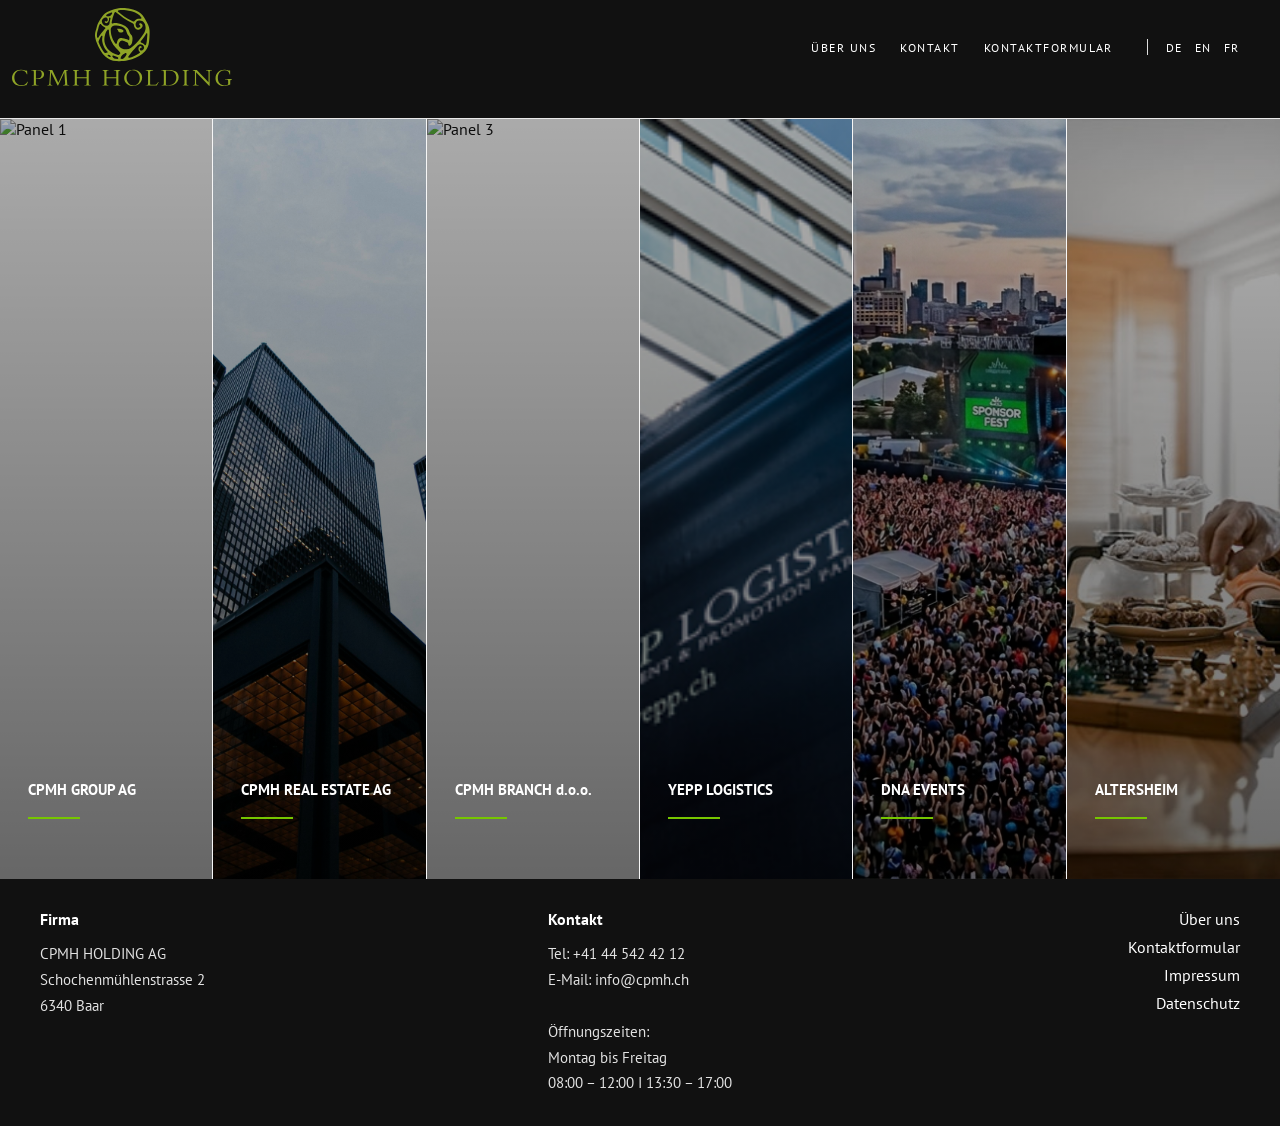
==== index.html @ 18888d70 "Fix indentation in index.html" ====
<!DOCTYPE html>
<html lang="de">
<head>
  <meta charset="UTF-8" />
  <meta name="viewport" content="width=device-width, initial-scale=1.0" />
  <title>Index</title>
  <link rel="stylesheet" href="style.css" />
  <link rel="preconnect" href="https://fonts.googleapis.com">
  <link rel="preconnect" href="https://fonts.gstatic.com" crossorigin>
  <link href="https://fonts.googleapis.com/css2?family=PT+Sans:wght@400;700&display=swap" rel="stylesheet">
</head>
<body>
  <header class="site-header">
    <div class="logo">
      <a href="index.html" class="logo" aria-label="CPMH Holding AG – Startseite">
        <img src="images/cpmh-logo-green.svg" alt="" width="220" height="78">
      </a>
    </div>
    <nav class="top-nav">
      <a href="ueber-uns.html">Über uns</a>
      <a href="kontakt.html">Kontakt</a>
      <a href="kontaktformular.html">Kontaktformular</a>
      <div class="lang-group">
        <a href="#">DE</a>
        <a href="#">EN</a>
        <a href="#">FR</a>
      </div>
    </nav>
  </header>

  <main class="hero-grid">
    <a class="panel panel-1" href="seite-1.html">
      <img src="https://images.unsplash.com/photo-1497366754035-f200968a6e72?auto=format&fit=crop&w=1200&q=80" alt="Panel 1" />
      <div class="panel-content">
        <h2>CPMH GROUP AG</h2>
        <p>Kurzer Beschreibungstext für den ersten Bereich. Beim Hover wird dieses Feld breiter und hebt sich visuell hervor.</p>
      </div>
    </a>

    <a class="panel panel-2" href="seite-2.html">
      <img src="images/RealEstate_Image.jpg" alt="Panel 2" />
      <div class="panel-content">
        <h2>CPMH REAL ESTATE AG</h2>
        <p>
            Ihr Partner für Immobilien- & Bauprojekte.<br><br>
            Von der ersten Skizze bis zur Schlüsselübergabe – wir sind Ihr kompetenter Partner für Ihren Neubau oder die Renovation Ihrer Traumimmobilie.</p>
      </div>
    </a>

  <a class="panel panel-3" href="seite-3.html">
    <img src="https://images.unsplash.com/photo-1504384308090-c894fdcc538d?auto=format&fit=crop&w=1200&q=80" alt="Panel 3" />
    <div class="panel-content">
      <h2>CPMH BRANCH d.o.o.</h2>
      <p>Kurzer Beschreibungstext für den dritten Bereich. Das Layout ist nur ein Demo-Frontend ohne weitere Funktionalität.</p>
    </div>
  </a>

  <a class="panel panel-4" href="seite-4.html">
    <img src="images/YEPP_Image.jpg" alt="Panel 4" />
    <div class="panel-content">
      <h2>YEPP LOGISTICS</h2>
      <p>
          Ihr Partner für Event- & Promotionslogistik.<br><br>
          Wir garantieren schweizweit flexible, zuverlässige und transparente Logistikumsetzungen ab unseren beiden Standorten im Raum Zürich & Lausanne.<br>
          Es ist unser Ziel, Sie mit unseren Dienstleistungen zu entlasten, damit Sie sich auf Ihr Kerngeschäft konzentrieren können.
      </p>
    </div>
  </a>

  <a class="panel panel-5" href="seite-5.html">
    <img src="images/DNAEVENTS_Image.png" alt="Panel 5" />
    <div class="panel-content">
      <h2>DNA EVENTS</h2>
      <p>
          Ihr Partner für Grossevents.<br><br>
          Wir sind eine Eventagentur, die sich auf die Planung und Durchführung von Events spezialisiert hat. 
          Unser Schwerpunkt liegt in der Organisation von verschiedenen Grossprojekten, die wir jährlich für renommierte Unternehmen durchführen. 
          Dazu gehören auch namhafte Teilnehmerevents.</p>
    </div>
  </a>

  <a class="panel panel-6" href="seite-6.html">
    <img src="images/Altersheim_selektivna_boja.jpg" alt="Panel 6" />
    <div class="panel-content">
      <h2>ALTERSHEIM</h2>
      <p>Kurzer Beschreibungstext für den sechsten Bereich als zusätzliche Demo-Kachel.</p>
    </div>
  </a>
</main>

<footer class="site-footer">
  <div class="footer-block">
    <h3>Firma</h3>
    <p>CPMH HOLDING AG<br />Schochenmühlenstrasse 2<br />6340 Baar</p>
  </div>

  <div class="footer-block footer-center">
    <h3>Kontakt</h3>
    <p>Tel: +41 44 542 42 12<br />E-Mail: info@cpmh.ch<br><br />Öffnungszeiten:<br />Montag bis Freitag<br />08:00 – 12:00 I 13:30 – 17:00</p>
  </div>

  <div class="footer-links">
    <a href="ueber-uns.html">Über uns</a>
    <a href="kontaktformular.html">Kontaktformular</a>
    <a href="impressum.html">Impressum</a>
    <a href="datenschutz.html">Datenschutz</a>
  </div>
</footer>
</body>
</html>
---- style.css ----
* {
  box-sizing: border-box;
  margin: 0;
  padding: 0;
}

:root {
  --bg: #f4f4f4;
  --white: #ffffff;
  --black: #111111;
  --text: #222222;
  --muted: #555555;
  --line: #e8e8e8;
  --accent: #76C600;
  --overlay: rgba(0, 0, 0, 0.42);
  --overlay-light: rgba(0, 0, 0, 0.34);
}

html {
  scroll-behavior: smooth;
}

body {
  font-family: "PT Sans", Arial, sans-serif;
  background: var(--bg);
  color: var(--black);
}

a {
  text-decoration: none;
  color: inherit;
}

img {
  display: block;
}

.site-header {
  background: var(--black);
  display: flex;
  align-items: center;
  justify-content: space-between;
  padding: 8px 40px 32px 12px;
  border-bottom: 1px solid var(--line);
}

.logo { 
  display: block;
  line-height: 0; 
}

.logo img { 
  display: block; 
  width: 220px; 
  height: auto; 
}

.top-nav {
  display: flex;
  align-items: center;
  gap: 24px;
  flex-wrap: wrap;
  color: var(--accent);
}

.top-nav a {
  color: var(--white);
  transition: opacity 0.25s ease;
  font-size: 0.78rem;
  letter-spacing: 0.12em;
  text-transform: uppercase;
}

.top-nav a:hover,
.footer-links a:hover,
.footer-block a:hover {
  opacity: 0.7;
}

.lang-group {
  display: flex;
  gap: 12px;
  margin-left: 10px;
  padding-left: 18px;
  border-left: 1px solid #ddd;
}

.site-footer {
  background: var(--black);
  color: var(--white);
  display: grid;
  grid-template-columns: 1fr 1fr 1fr;
  gap: 30px;
  padding: 30px 40px;
}

.footer-block h3 {
  font-size: 1rem;
  margin-bottom: 12px;
}

.footer-block p,
.footer-block a {
  font-size: 0.95rem;
  line-height: 1.7;
  color: rgba(255, 255, 255, 0.88);
}

.footer-links {
  display: flex;
  flex-direction: column;
  gap: 8px;
  justify-self: end;
  text-align: right;
}

.footer-center {
  justify-self: center;
  text-align: left;
  width: fit-content;
}
.page-hero {
  padding: 70px 40px 40px;
  background: var(--white);
}

.page-hero h1 {
  font-size: clamp(2rem, 4vw, 3.6rem);
  margin-bottom: 18px;
}

.page-hero p {
  max-width: 760px;
  line-height: 1.8;
  color: #444;
  font-size: 1.05rem;
}

.hero-grid {
  display: flex;
  width: 100%;
  min-height: calc(90vh - 50px);
  overflow: hidden;
}

.panel {
  position: relative;
  flex: 1 1 16.66%;
  min-width: 0;
  overflow: hidden;
  transition: flex-basis 0.45s ease, flex-grow 0.45s ease;
  border-right: 1px solid rgba(255,255,255,0.18);
  --line-color: var(--accent);
}

.panel:last-child {
  border-right: none;
}

.hero-grid:hover .panel {
  flex: 1 1 16.66%;
}

.hero-grid .panel:hover {
  flex: 1 1 50%;
}

.panel img {
  width: 100%;
  height: 100%;
  object-fit: cover;
  transition: transform 0.45s ease;
}

.panel:hover img {
  transform: scale(1.12);
}

.panel::after {
  content: "";
  position: absolute;
  inset: 0;
  background: linear-gradient(to top, rgba(0,0,0,0.58), rgba(0,0,0,0.3));
}

.panel-content {
  position: absolute;
  left: 28px;
  right: 28px;
  bottom: 30px;
  z-index: 2;
  color: var(--white);
}

.panel-content h2 {
  position: absolute;
  left: 0;
  right: 0;
  bottom: 50px;
  margin: 0;
  font-size: clamp(0.95rem, 1.1vw, 1.15rem);
  line-height: 1.2;
  transition: bottom 0.35s ease, transform 0.35s ease;
}

.panel-content h2::after {
  content: "";
  position: absolute;
  left: 0;
  top: calc(100% + 1.2em);
  width: 33.33%;
  height: 2px;
  background: var(--line-color);
  transition: width 0.35s ease, background 0.35s ease;
}

.panel-content p {
  position: absolute;
  left: 0;
  right: 0;
  bottom: 0;
  width: 92%;
  font-size: 0.72rem;
  line-height: 1.35;
  opacity: 0;
  transform: translateY(10px);
  transition: opacity 0.3s ease, transform 0.3s ease;
}

.panel:hover .panel-content h2 {
  bottom: 150px;
  width: 45%;
}

.panel:hover .panel-content p {
  bottom: 0;
  opacity: 1;
  transform: translateY(0);
}

.intro {
  min-height: 12.5vw;
  display: flex;
  align-items: center;
  justify-content: center;
  padding: 32px 40px;
  background: var(--white);
}

.intro-content {
  max-width: 900px;
  text-align: center;
}

.intro-content h1 {
  font-size: clamp(2rem, 4vw, 4rem);
  margin-bottom: 24px;
}

.intro-content p {
  font-size: 1.1rem;
  line-height: 1.8;
  color: #444;
}

.grid-2x2 {
  display: grid;
  grid-template-columns: repeat(2, 1fr);
}

.info-card,
.contact-card {
  position: relative;
  width: 100%;
  aspect-ratio: 2 / 1;
  overflow: hidden;
}

.info-card img,
.contact-card img,
.form-image img {
  width: 100%;
  height: 100%;
  object-fit: cover;
}

.info-card::after,
.contact-card::after {
  content: "";
  position: absolute;
  inset: 0;
  background: var(--overlay);
}

.info-card:hover img,
.contact-card:hover img {
  transform: scale(1.05);
}

.info-card img,
.contact-card img {
  transition: transform 0.4s ease;
}

.card-content,
.contact-content {
  position: absolute;
  left: 28px;
  right: 28px;
  bottom: 28px;
  color: var(--white);
  z-index: 2;
}

.card-content h2,
.contact-content h2 {
  font-size: clamp(1.4rem, 2vw, 2rem);
  margin-bottom: 12px;
}

.card-content p,
.contact-content p {
  font-size: 1rem;
  line-height: 1.6;
  max-width: 520px;
}

.contact-section {
  display: grid;
  grid-template-columns: 1fr 1fr;
}

.form-wrap {
  min-height: calc(100vh - 220px);
  display: grid;
  grid-template-columns: 1fr 1fr;
}

.form-image {
  position: relative;
  min-height: 520px;
}

.form-panel {
  background: var(--white);
  padding: 60px 50px;
  display: flex;
  align-items: center;
}

.form-box {
  width: 100%;
  max-width: 620px;
}

.form-box h1 {
  font-size: clamp(2rem, 4vw, 3.2rem);
  margin-bottom: 18px;
}

.form-box p {
  color: var(--muted);
  line-height: 1.8;
  margin-bottom: 28px;
}

.form-grid {
  display: grid;
  gap: 16px;
}

.form-grid input,
.form-grid textarea {
  width: 100%;
  border: 1px solid #ddd;
  padding: 14px 16px;
  background: #fafafa;
  font: inherit;
}

.form-grid textarea {
  min-height: 150px;
  resize: vertical;
}

.form-grid button {
  width: fit-content;
  padding: 14px 24px;
  background: var(--black);
  color: var(--white);
  border: none;
  cursor: pointer;
  font: inherit;
}

.legal-page {
  background: var(--white);
  max-width: 980px;
  margin: 40px auto;
  padding: 50px 40px;
}

.legal-page h1 {
  font-size: clamp(2rem, 4vw, 3rem);
  margin-bottom: 28px;
}

.legal-page h2 {
  font-size: 1.2rem;
  margin: 26px 0 12px;
}

.legal-page p {
  line-height: 1.8;
  color: #444;
}

@media (max-width: 980px) {
  .hero-grid {
    flex-direction: column;
    min-height: auto;
  }

  .panel,
  .hero-grid:hover .panel,
  .hero-grid .panel:hover {
    flex: 1 1 25vh;
  }
}

@media (max-width: 900px) {
  .site-header {
    padding: 20px;
    flex-direction: column;
    align-items: flex-start;
    gap: 14px;
  }

  .page-hero {
    padding: 50px 20px 30px;
  }

  .intro {
    min-height: auto;
    padding: 48px 20px;
  }

  .grid-2x2,
  .contact-section,
  .form-wrap,
  .site-footer {
    grid-template-columns: 1fr;
  }

  .info-card,
  .contact-card {
    aspect-ratio: 16 / 10;
  }

  .form-image {
    min-height: 300px;
  }

  .form-panel,
  .legal-page {
    padding: 40px 20px;
  }

  .legal-page {
    margin: 20px;
  }

  .site-footer {
    padding: 24px 20px;
  }

  .footer-links {
    justify-self: start;
    text-align: left;
  }
}

@media (max-width: 640px) {
  .site-header,
  .site-footer {
    padding-left: 18px;
    padding-right: 18px;
  }

  .panel-content,
  .card-content,
  .contact-content {
    left: 18px;
    right: 18px;
    bottom: 20px;
  }

  .lang-group {
    border-left: none;
    padding-left: 0;
    margin-left: 0;
  }

  .logo img { width: 160px; 
  } 
}

.company-contacts {
  background: var(--black);
  color: var(--white);
  display: grid;
  grid-template-columns: repeat(3, minmax(0, 1fr));
  gap: clamp(50px, 7vw, 120px);
  padding: 75px 5vw 95px;
  align-items: start;
}

.company-contact {
  min-width: 0;
}

.company-contact h2 {
  color: var(--accent);
  font-size: clamp(1.4rem, 2vw, 2rem);
  font-weight: 400;
  line-height: 1.1;
  margin-bottom: 12px;
}

.company-contact p {
  color: var(--white);
  font-size: clamp(0.95rem, 1.2vw, 1.2rem);
  line-height: 1.45;
}

.contact-cluster + .contact-cluster {
  margin-top: 34px;
}

.contact-label {
  display: block;
  color: var(--white);
  font-size: clamp(0.95rem, 1.2vw, 1.2rem);
  font-weight: 700;
  margin-bottom: 4px;
}

.company-contact a {
  color: var(--white);
  text-decoration: underline;
  text-decoration-thickness: 1px;
  text-underline-offset: 3px;
  overflow-wrap: anywhere;
}

.company-contact a:hover {
  color: var(--accent);
}
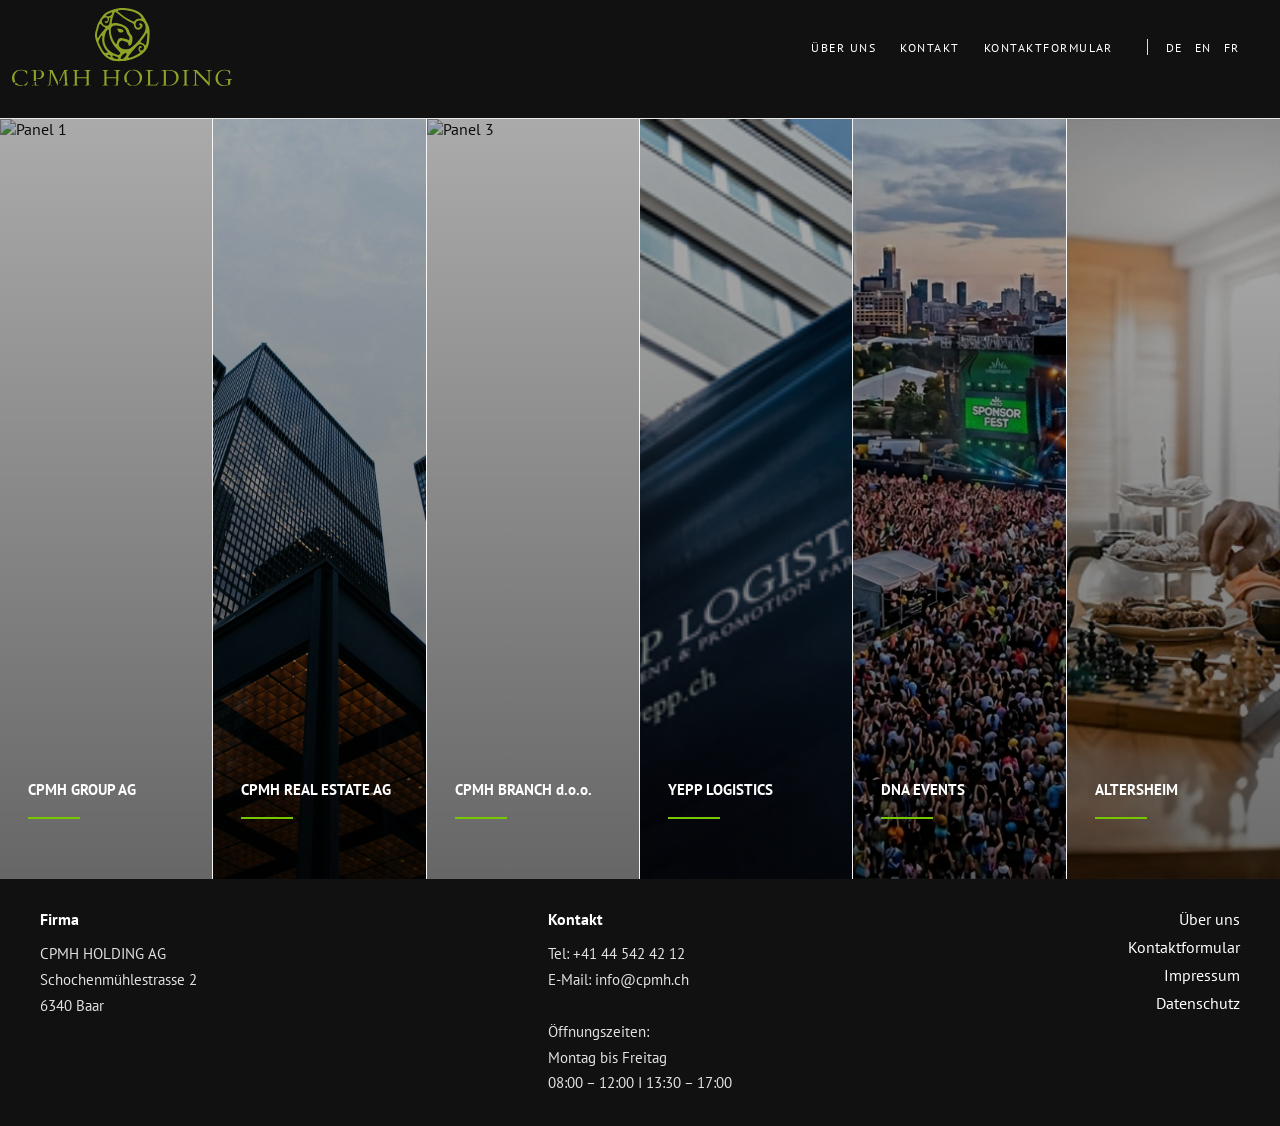
==== commit 79a32cbd: "Fix spelling of Schochenmühlenstrasse in footer Corrected the spelling of 'Schochenmühlenstrasse' to" ====
--- a/index.html
+++ b/index.html
@@ -13,7 +13,7 @@
   <header class="site-header">
     <div class="logo">
       <a href="index.html" class="logo" aria-label="CPMH Holding AG – Startseite">
-        <img src="images/cpmh-logo-green.svg" alt="" width="220" height="78">
+        <img src="images/cpmh-logo-green.svg" alt="" width="220" height="78">CHE-453.948.359
       </a>
     </div>
     <nav class="top-nav">
@@ -91,7 +91,7 @@
 <footer class="site-footer">
   <div class="footer-block">
     <h3>Firma</h3>
-    <p>CPMH HOLDING AG<br />Schochenmühlenstrasse 2<br />6340 Baar</p>
+    <p>CPMH HOLDING AG<br />Schochenmühlestrasse 2<br />6340 Baar</p>
   </div>
 
   <div class="footer-block footer-center">
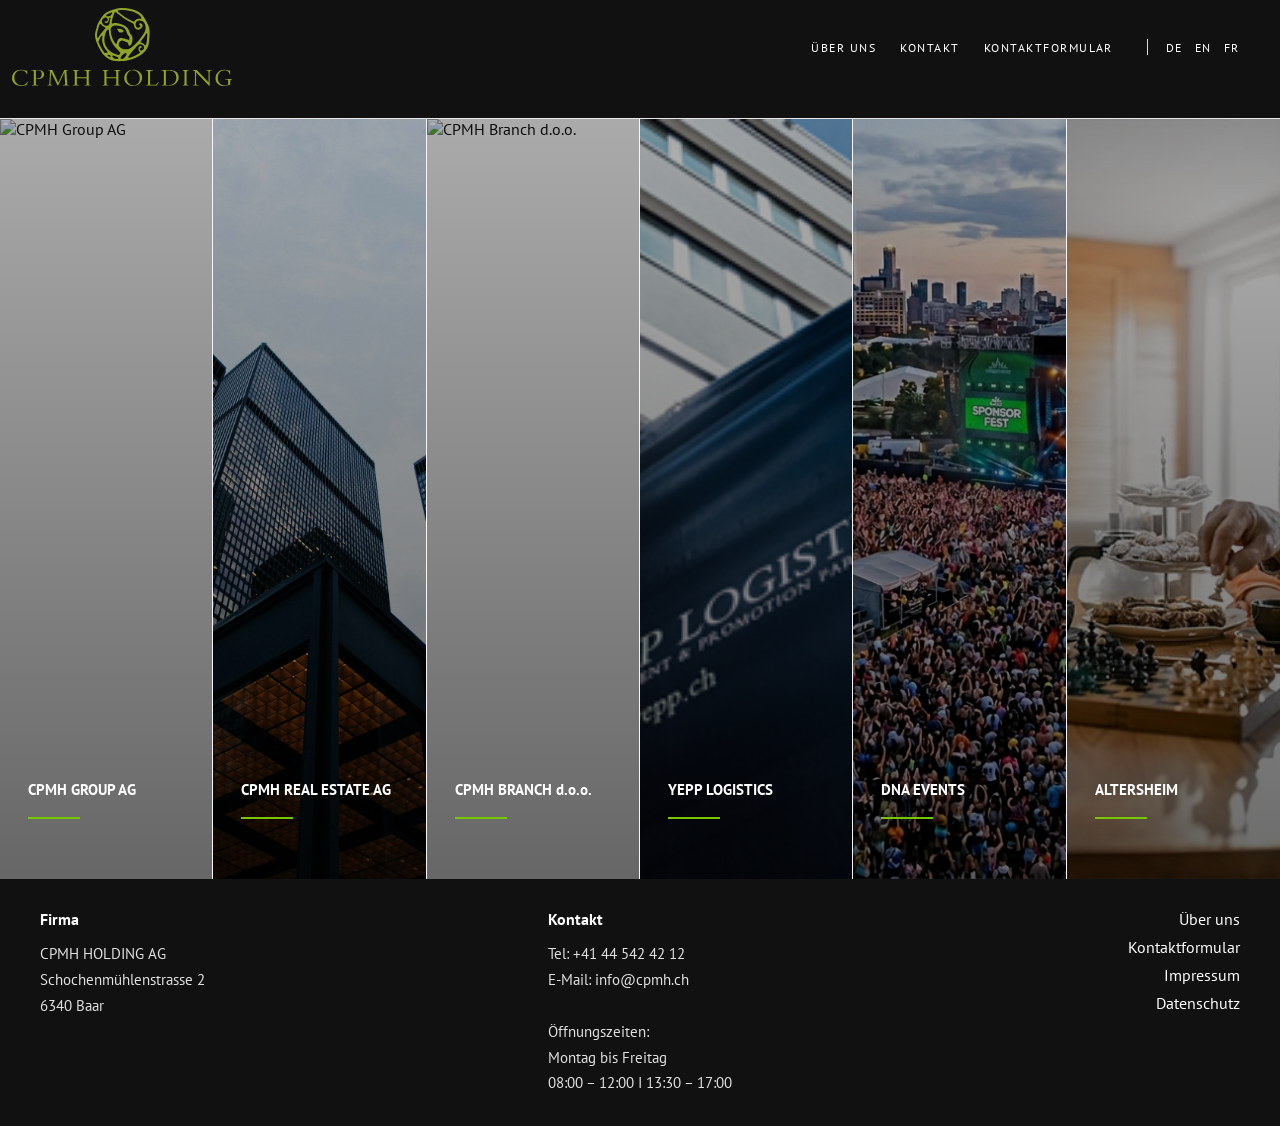
==== commit 54511d3b: "Fix index.html hero panels on mobile The panel descriptions were only revealed on :hover, so on touc" ====
--- a/index.html
+++ b/index.html
@@ -13,7 +13,7 @@
   <header class="site-header">
     <div class="logo">
       <a href="index.html" class="logo" aria-label="CPMH Holding AG – Startseite">
-        <img src="images/cpmh-logo-green.svg" alt="" width="220" height="78">CHE-453.948.359
+        <img src="images/cpmh-logo-green.svg" alt="" width="220" height="78">
       </a>
     </div>
     <nav class="top-nav">
@@ -30,7 +30,7 @@
 
   <main class="hero-grid">
     <a class="panel panel-1" href="seite-1.html">
-      <img src="https://images.unsplash.com/photo-1497366754035-f200968a6e72?auto=format&fit=crop&w=1200&q=80" alt="Panel 1" />
+      <img src="https://images.unsplash.com/photo-1497366754035-f200968a6e72?auto=format&fit=crop&w=1200&q=80" alt="CPMH Group AG" />
       <div class="panel-content">
         <h2>CPMH GROUP AG</h2>
         <p>Kurzer Beschreibungstext für den ersten Bereich. Beim Hover wird dieses Feld breiter und hebt sich visuell hervor.</p>
@@ -38,7 +38,7 @@
     </a>
 
     <a class="panel panel-2" href="seite-2.html">
-      <img src="images/RealEstate_Image.jpg" alt="Panel 2" />
+      <img src="images/RealEstate_Image.jpg" alt="CPMH Real Estate AG" loading="lazy" decoding="async" />
       <div class="panel-content">
         <h2>CPMH REAL ESTATE AG</h2>
         <p>
@@ -48,7 +48,7 @@
     </a>
 
   <a class="panel panel-3" href="seite-3.html">
-    <img src="https://images.unsplash.com/photo-1504384308090-c894fdcc538d?auto=format&fit=crop&w=1200&q=80" alt="Panel 3" />
+    <img src="https://images.unsplash.com/photo-1504384308090-c894fdcc538d?auto=format&fit=crop&w=1200&q=80" alt="CPMH Branch d.o.o." loading="lazy" decoding="async" />
     <div class="panel-content">
       <h2>CPMH BRANCH d.o.o.</h2>
       <p>Kurzer Beschreibungstext für den dritten Bereich. Das Layout ist nur ein Demo-Frontend ohne weitere Funktionalität.</p>
@@ -56,7 +56,7 @@
   </a>
 
   <a class="panel panel-4" href="seite-4.html">
-    <img src="images/YEPP_Image.jpg" alt="Panel 4" />
+    <img src="images/YEPP_Image.jpg" alt="YEPP Logistics" loading="lazy" decoding="async" />
     <div class="panel-content">
       <h2>YEPP LOGISTICS</h2>
       <p>
@@ -68,7 +68,7 @@
   </a>
 
   <a class="panel panel-5" href="seite-5.html">
-    <img src="images/DNAEVENTS_Image.png" alt="Panel 5" />
+    <img src="images/DNAEVENTS_Image.png" alt="DNA Events" loading="lazy" decoding="async" />
     <div class="panel-content">
       <h2>DNA EVENTS</h2>
       <p>
@@ -80,7 +80,7 @@
   </a>
 
   <a class="panel panel-6" href="seite-6.html">
-    <img src="images/Altersheim_selektivna_boja.jpg" alt="Panel 6" />
+    <img src="images/Altersheim_selektivna_boja.jpg" alt="Altersheim" loading="lazy" decoding="async" />
     <div class="panel-content">
       <h2>ALTERSHEIM</h2>
       <p>Kurzer Beschreibungstext für den sechsten Bereich als zusätzliche Demo-Kachel.</p>
@@ -91,7 +91,7 @@
 <footer class="site-footer">
   <div class="footer-block">
     <h3>Firma</h3>
-    <p>CPMH HOLDING AG<br />Schochenmühlestrasse 2<br />6340 Baar</p>
+    <p>CPMH HOLDING AG<br />Schochenmühlenstrasse 2<br />6340 Baar</p>
   </div>
 
   <div class="footer-block footer-center">
--- a/style.css
+++ b/style.css
@@ -421,10 +421,69 @@
     min-height: auto;
   }
 
+  /* Panels stack und wachsen mit dem Inhalt, statt ihn abzuschneiden. */
   .panel,
   .hero-grid:hover .panel,
   .hero-grid .panel:hover {
-    flex: 1 1 25vh;
+    flex: 0 0 auto;
+    display: flex;
+    flex-direction: column;
+    min-height: clamp(240px, 60vw, 380px);
+    border-right: none;
+    border-bottom: 1px solid rgba(255, 255, 255, 0.18);
+  }
+
+  .panel:last-child {
+    border-bottom: none;
+  }
+
+  /* Bild wird zum Hintergrund des Panels, der Zoom-Effekt entfällt. */
+  .panel img,
+  .panel:hover img {
+    position: absolute;
+    inset: 0;
+    transform: none;
+  }
+
+  /* Kräftigerer Verlauf, damit der dauerhaft sichtbare Text lesbar bleibt. */
+  .panel::after {
+    background: linear-gradient(to top, rgba(0, 0, 0, 0.82), rgba(0, 0, 0, 0.6) 45%, rgba(0, 0, 0, 0.35));
+  }
+
+  .panel-content {
+    position: relative;
+    left: auto;
+    right: auto;
+    bottom: auto;
+    margin-top: auto;
+    padding: 24px 20px 26px;
+  }
+
+  /* Ohne Hover auf Touch-Geräten: Titel und Text im normalen Fluss. */
+  .panel-content h2,
+  .panel:hover .panel-content h2 {
+    position: static;
+    bottom: auto;
+    width: auto;
+    font-size: 1.15rem;
+    margin-bottom: 14px;
+  }
+
+  .panel-content h2::after {
+    position: static;
+    display: block;
+    width: 56px;
+    margin-top: 12px;
+  }
+
+  .panel-content p,
+  .panel:hover .panel-content p {
+    position: static;
+    width: 100%;
+    opacity: 1;
+    transform: none;
+    font-size: 0.92rem;
+    line-height: 1.55;
   }
 }
 
@@ -478,6 +537,10 @@
     justify-self: start;
     text-align: left;
   }
+
+  .footer-center {
+    justify-self: start;
+  }
 }
 
 @media (max-width: 640px) {
@@ -487,12 +550,15 @@
     padding-right: 18px;
   }
 
-  .panel-content,
   .card-content,
   .contact-content {
     left: 18px;
     right: 18px;
     bottom: 20px;
+  }
+
+  .panel-content {
+    padding: 20px 18px 22px;
   }
 
   .lang-group {
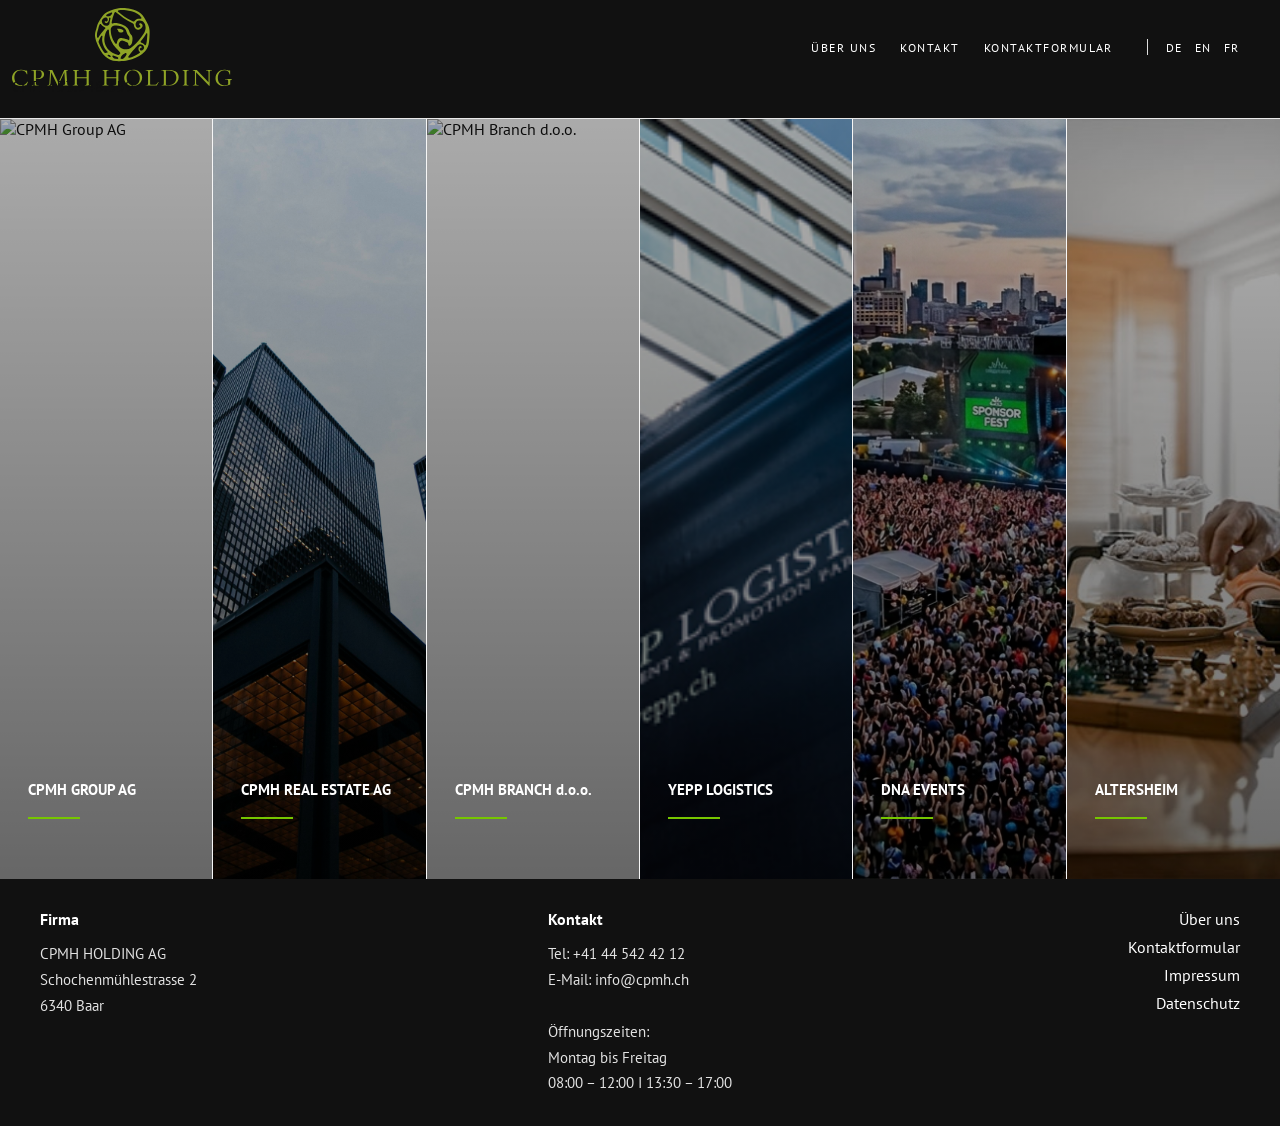
==== commit e5a5288d: "Merge pull request #1 from dusanmiladinovicVNM/claude/cpmh-repo-analysis-favc8s Fix index.html hero " ====
--- a/index.html
+++ b/index.html
@@ -13,7 +13,7 @@
   <header class="site-header">
     <div class="logo">
       <a href="index.html" class="logo" aria-label="CPMH Holding AG – Startseite">
-        <img src="images/cpmh-logo-green.svg" alt="" width="220" height="78">
+        <img src="images/cpmh-logo-green.svg" alt="" width="220" height="78">CHE-453.948.359
       </a>
     </div>
     <nav class="top-nav">
@@ -91,7 +91,7 @@
 <footer class="site-footer">
   <div class="footer-block">
     <h3>Firma</h3>
-    <p>CPMH HOLDING AG<br />Schochenmühlenstrasse 2<br />6340 Baar</p>
+    <p>CPMH HOLDING AG<br />Schochenmühlestrasse 2<br />6340 Baar</p>
   </div>
 
   <div class="footer-block footer-center">
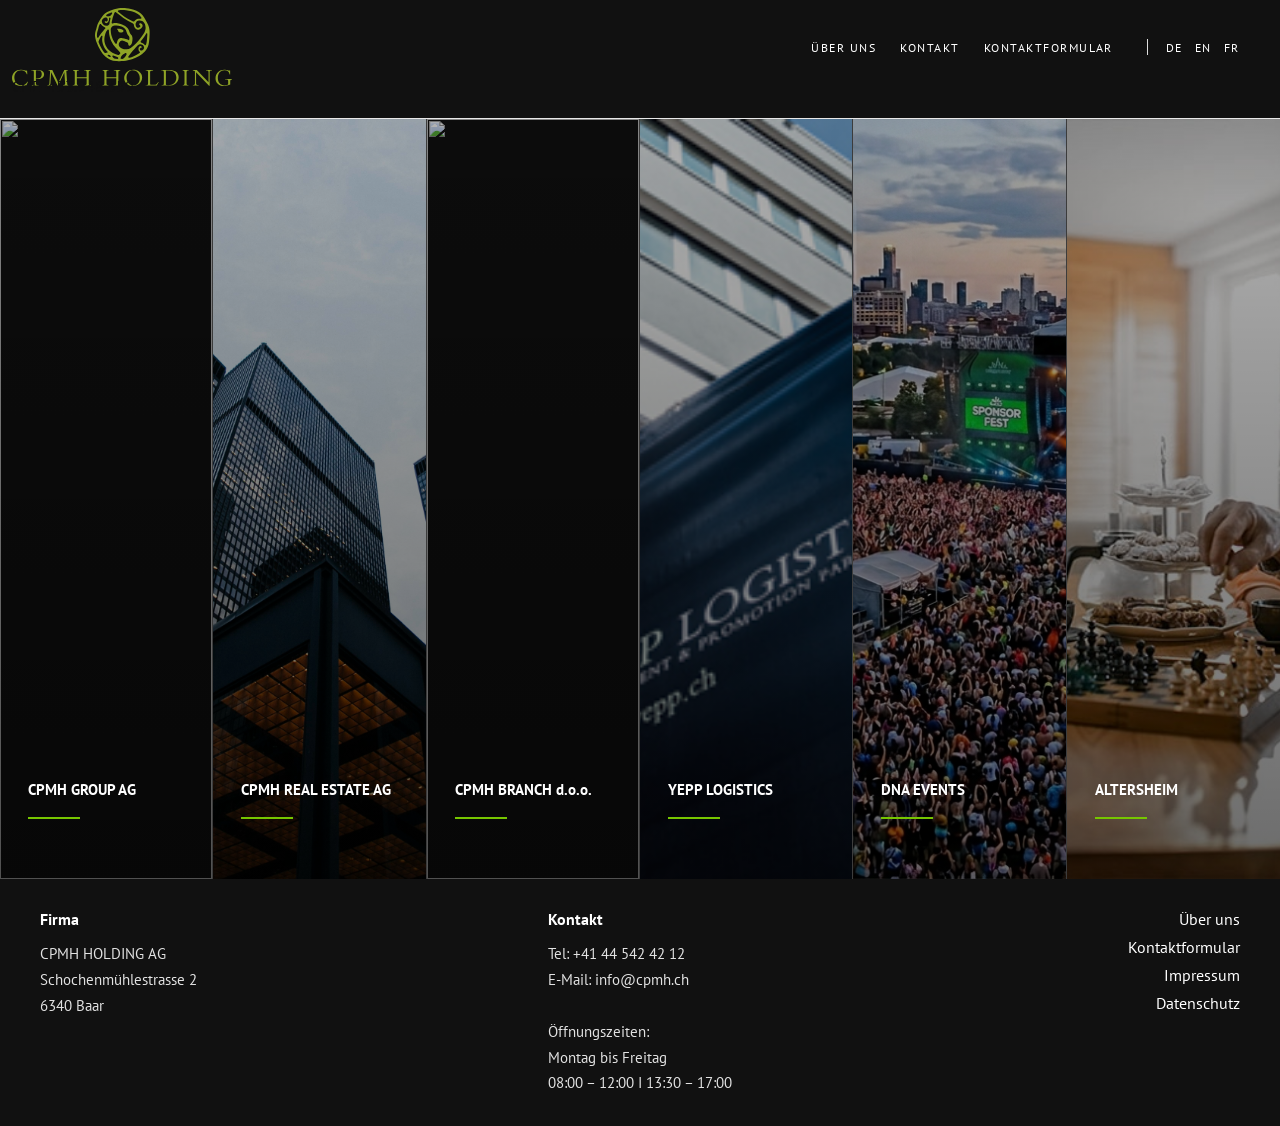
==== commit 973ecd66: "Treat hero panel images as decorative The panel images are backdrops — the company name is already i" ====
--- a/index.html
+++ b/index.html
@@ -30,7 +30,7 @@
 
   <main class="hero-grid">
     <a class="panel panel-1" href="seite-1.html">
-      <img src="https://images.unsplash.com/photo-1497366754035-f200968a6e72?auto=format&fit=crop&w=1200&q=80" alt="CPMH Group AG" />
+      <img src="https://images.unsplash.com/photo-1497366754035-f200968a6e72?auto=format&fit=crop&w=1200&q=80" alt="" />
       <div class="panel-content">
         <h2>CPMH GROUP AG</h2>
         <p>Kurzer Beschreibungstext für den ersten Bereich. Beim Hover wird dieses Feld breiter und hebt sich visuell hervor.</p>
@@ -38,7 +38,7 @@
     </a>
 
     <a class="panel panel-2" href="seite-2.html">
-      <img src="images/RealEstate_Image.jpg" alt="CPMH Real Estate AG" loading="lazy" decoding="async" />
+      <img src="images/RealEstate_Image.jpg" alt="" loading="lazy" decoding="async" />
       <div class="panel-content">
         <h2>CPMH REAL ESTATE AG</h2>
         <p>
@@ -48,7 +48,7 @@
     </a>
 
   <a class="panel panel-3" href="seite-3.html">
-    <img src="https://images.unsplash.com/photo-1504384308090-c894fdcc538d?auto=format&fit=crop&w=1200&q=80" alt="CPMH Branch d.o.o." loading="lazy" decoding="async" />
+    <img src="https://images.unsplash.com/photo-1504384308090-c894fdcc538d?auto=format&fit=crop&w=1200&q=80" alt="" loading="lazy" decoding="async" />
     <div class="panel-content">
       <h2>CPMH BRANCH d.o.o.</h2>
       <p>Kurzer Beschreibungstext für den dritten Bereich. Das Layout ist nur ein Demo-Frontend ohne weitere Funktionalität.</p>
@@ -56,7 +56,7 @@
   </a>
 
   <a class="panel panel-4" href="seite-4.html">
-    <img src="images/YEPP_Image.jpg" alt="YEPP Logistics" loading="lazy" decoding="async" />
+    <img src="images/YEPP_Image.jpg" alt="" loading="lazy" decoding="async" />
     <div class="panel-content">
       <h2>YEPP LOGISTICS</h2>
       <p>
@@ -68,7 +68,7 @@
   </a>
 
   <a class="panel panel-5" href="seite-5.html">
-    <img src="images/DNAEVENTS_Image.png" alt="DNA Events" loading="lazy" decoding="async" />
+    <img src="images/DNAEVENTS_Image.png" alt="" loading="lazy" decoding="async" />
     <div class="panel-content">
       <h2>DNA EVENTS</h2>
       <p>
@@ -80,7 +80,7 @@
   </a>
 
   <a class="panel panel-6" href="seite-6.html">
-    <img src="images/Altersheim_selektivna_boja.jpg" alt="Altersheim" loading="lazy" decoding="async" />
+    <img src="images/Altersheim_selektivna_boja.jpg" alt="" loading="lazy" decoding="async" />
     <div class="panel-content">
       <h2>ALTERSHEIM</h2>
       <p>Kurzer Beschreibungstext für den sechsten Bereich als zusätzliche Demo-Kachel.</p>
--- a/style.css
+++ b/style.css
@@ -148,6 +148,8 @@
   flex: 1 1 16.66%;
   min-width: 0;
   overflow: hidden;
+  /* Dunkler Fallback, solange ein Bild lädt oder wenn es ausfällt. */
+  background: var(--black);
   transition: flex-basis 0.45s ease, flex-grow 0.45s ease;
   border-right: 1px solid rgba(255,255,255,0.18);
   --line-color: var(--accent);
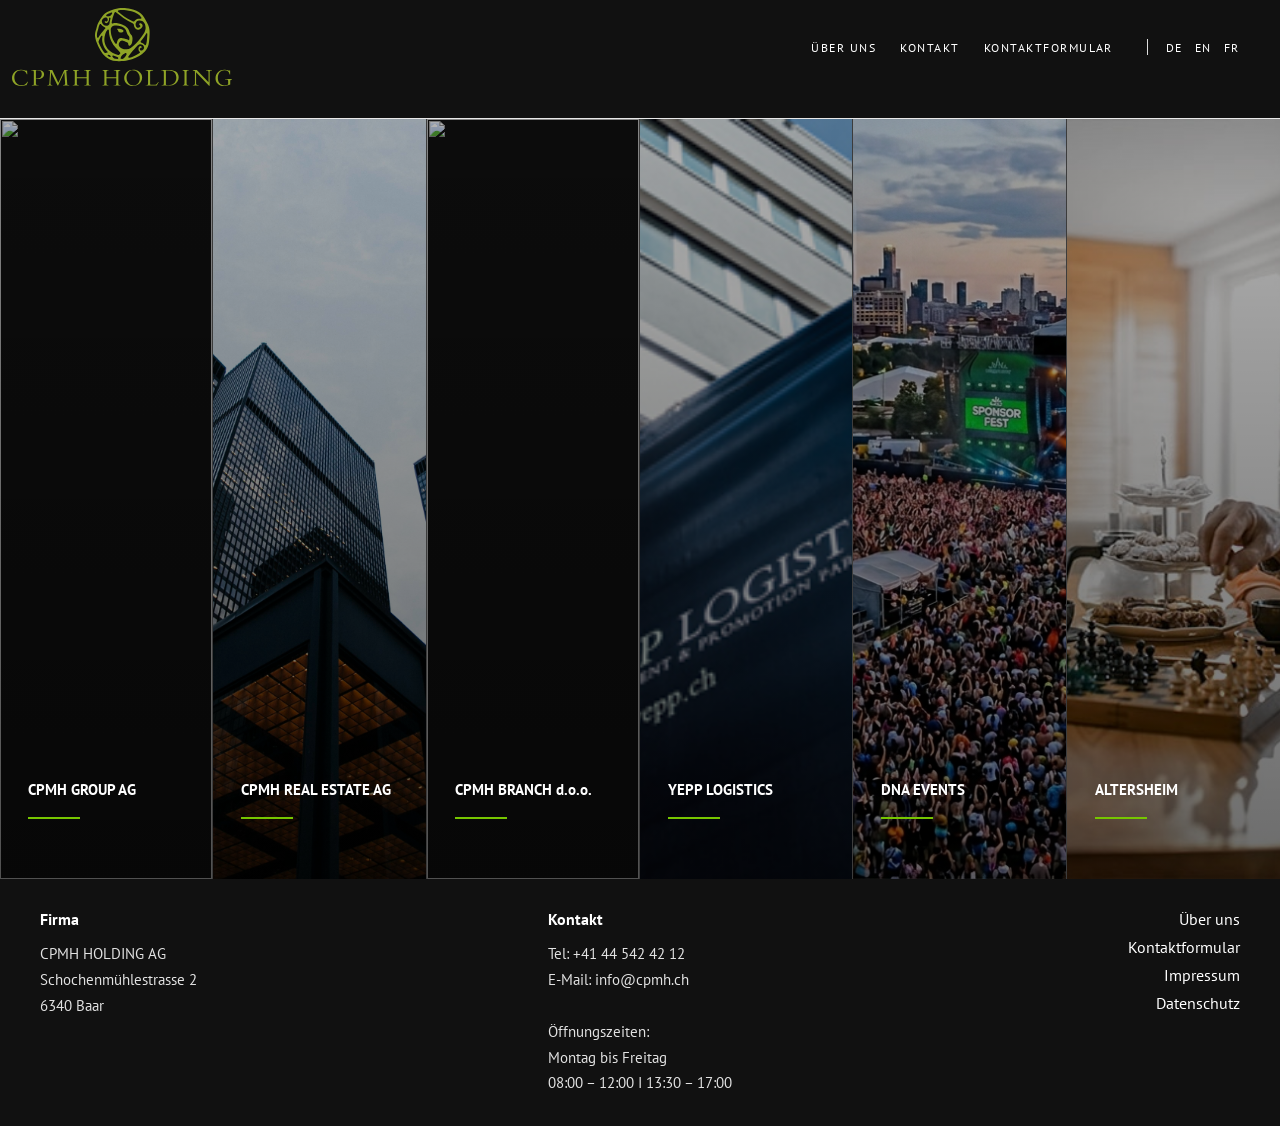
==== commit 61988d25: "Remove stray VAT number from the logo link 79a32cb pasted CHE-453.948.359 directly after the logo <i" ====
--- a/index.html
+++ b/index.html
@@ -13,7 +13,7 @@
   <header class="site-header">
     <div class="logo">
       <a href="index.html" class="logo" aria-label="CPMH Holding AG – Startseite">
-        <img src="images/cpmh-logo-green.svg" alt="" width="220" height="78">CHE-453.948.359
+        <img src="images/cpmh-logo-green.svg" alt="" width="220" height="78">
       </a>
     </div>
     <nav class="top-nav">
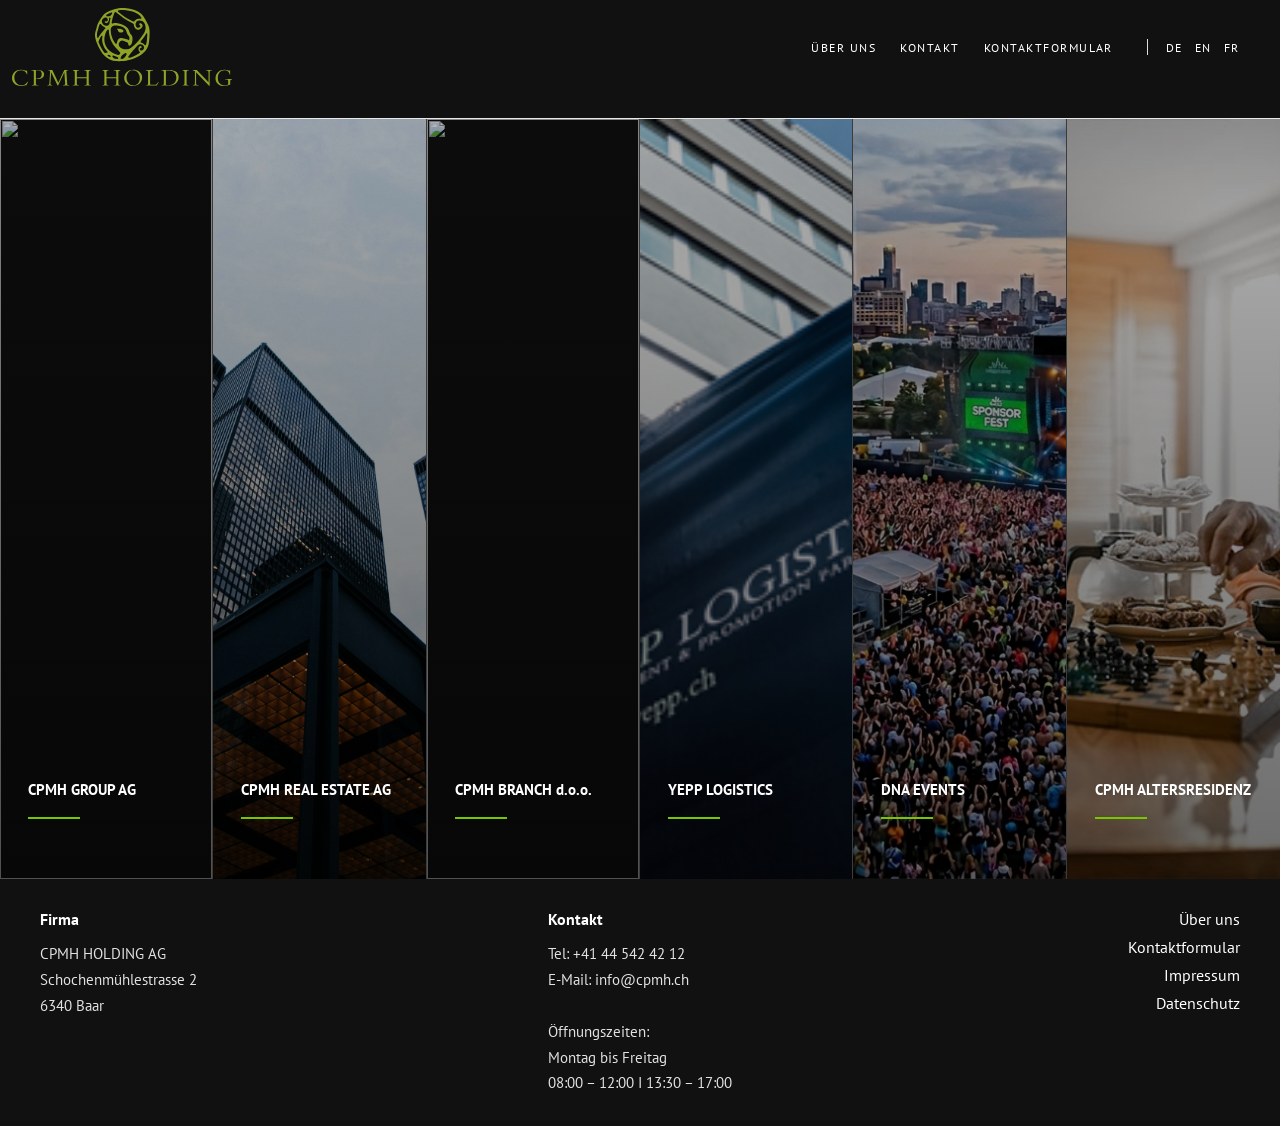
==== commit 6f1dd738: "Add final copy to all six hero panels Replaces the remaining placeholder text on panels 1, 3 and 6 (" ====
--- a/index.html
+++ b/index.html
@@ -33,7 +33,10 @@
       <img src="https://images.unsplash.com/photo-1497366754035-f200968a6e72?auto=format&fit=crop&w=1200&q=80" alt="" />
       <div class="panel-content">
         <h2>CPMH GROUP AG</h2>
-        <p>Kurzer Beschreibungstext für den ersten Bereich. Beim Hover wird dieses Feld breiter und hebt sich visuell hervor.</p>
+        <p>
+            Ihr Partner für Events, Beratung und Projekte.<br><br>
+            Wir planen, produzieren und realisieren erstklassige Anlässe und stehen Ihnen bei strategischen Unternehmens- und Finanzfragen beratend zur Seite.
+            Zudem sichern wir den Erfolg Ihrer Projekte durch die Bereitstellung von qualifiziertem Fachpersonal.</p>
       </div>
     </a>
 
@@ -42,8 +45,9 @@
       <div class="panel-content">
         <h2>CPMH REAL ESTATE AG</h2>
         <p>
-            Ihr Partner für Immobilien- & Bauprojekte.<br><br>
-            Von der ersten Skizze bis zur Schlüsselübergabe – wir sind Ihr kompetenter Partner für Ihren Neubau oder die Renovation Ihrer Traumimmobilie.</p>
+            Immobilienkompetenz von der Vision bis zur Bewirtschaftung.<br><br>
+            Wir entwickeln, realisieren und vermitteln Immobilienprojekte aller Art. Vom Kauf und Verkauf über die Überbauung bis hin zur langfristigen Vermietung,
+            Bewirtschaftung und Verwaltung: Mit unserer Expertise sichern und steigern wir nachhaltig den Wert Ihrer Liegenschaften.</p>
       </div>
     </a>
 
@@ -51,7 +55,10 @@
     <img src="https://images.unsplash.com/photo-1504384308090-c894fdcc538d?auto=format&fit=crop&w=1200&q=80" alt="" loading="lazy" decoding="async" />
     <div class="panel-content">
       <h2>CPMH BRANCH d.o.o.</h2>
-      <p>Kurzer Beschreibungstext für den dritten Bereich. Das Layout ist nur ein Demo-Frontend ohne weitere Funktionalität.</p>
+      <p>
+          Ihre Immobilien-Expertise im internationalen Markt.<br><br>
+          Wir entwickeln, realisieren und vermitteln anspruchsvolle Immobilienprojekte an unserem Standort in Serbien. Vom Kauf und Verkauf über die Überbauung
+          bis hin zur Bewirtschaftung und Verwaltung: Mit unserer bewährten Expertise schaffen und sichern wir nachhaltige Werte.</p>
     </div>
   </a>
 
@@ -60,9 +67,9 @@
     <div class="panel-content">
       <h2>YEPP LOGISTICS</h2>
       <p>
-          Ihr Partner für Event- & Promotionslogistik.<br><br>
-          Wir garantieren schweizweit flexible, zuverlässige und transparente Logistikumsetzungen ab unseren beiden Standorten im Raum Zürich & Lausanne.<br>
-          Es ist unser Ziel, Sie mit unseren Dienstleistungen zu entlasten, damit Sie sich auf Ihr Kerngeschäft konzentrieren können.
+          Ihr Partner für Event- &amp; Promotionslogistik.<br><br>
+          Ab unseren Standorten in Zürich und Lausanne garantieren wir schweizweit flexible, zuverlässige und transparente Logistiklösungen.
+          Mit unseren Dienstleistungen entlasten wir Sie aktiv, damit Sie sich voll und ganz auf Ihr Kerngeschäft konzentrieren können.
       </p>
     </div>
   </a>
@@ -73,17 +80,20 @@
       <h2>DNA EVENTS</h2>
       <p>
           Ihr Partner für Grossevents.<br><br>
-          Wir sind eine Eventagentur, die sich auf die Planung und Durchführung von Events spezialisiert hat. 
-          Unser Schwerpunkt liegt in der Organisation von verschiedenen Grossprojekten, die wir jährlich für renommierte Unternehmen durchführen. 
-          Dazu gehören auch namhafte Teilnehmerevents.</p>
+          Wir sind eine spezialisierte Eventagentur, die sich auf die Planung und Durchführung von erstklassigen Events konzentriert.
+          Unser Schwerpunkt liegt in der Organisation von verschiedenen Grossprojekten, die wir jährlich für renommierte Unternehmen und namhafte Teilnehmerevents realisieren.</p>
     </div>
   </a>
 
   <a class="panel panel-6" href="seite-6.html">
     <img src="images/Altersheim_selektivna_boja.jpg" alt="" loading="lazy" decoding="async" />
     <div class="panel-content">
-      <h2>ALTERSHEIM</h2>
-      <p>Kurzer Beschreibungstext für den sechsten Bereich als zusätzliche Demo-Kachel.</p>
+      <h2>CPMH ALTERSRESIDENZ</h2>
+      <p>
+          Lebensqualität und Geborgenheit im Alter.<br><br>
+          Mit diesem separaten Projekt erweitern wir unser Portfolio im serbischen Markt um eine moderne Altersresidenz. Im Fokus stehen die Entwicklung und
+          Bereitstellung von komfortablen Liegenschaften, die Seniorinnen und Senioren ein stilvolles und sicheres Zuhause bieten, bei dem das Wohlbefinden
+          und die Würde des Menschen im Mittelpunkt stehen.</p>
     </div>
   </a>
 </main>
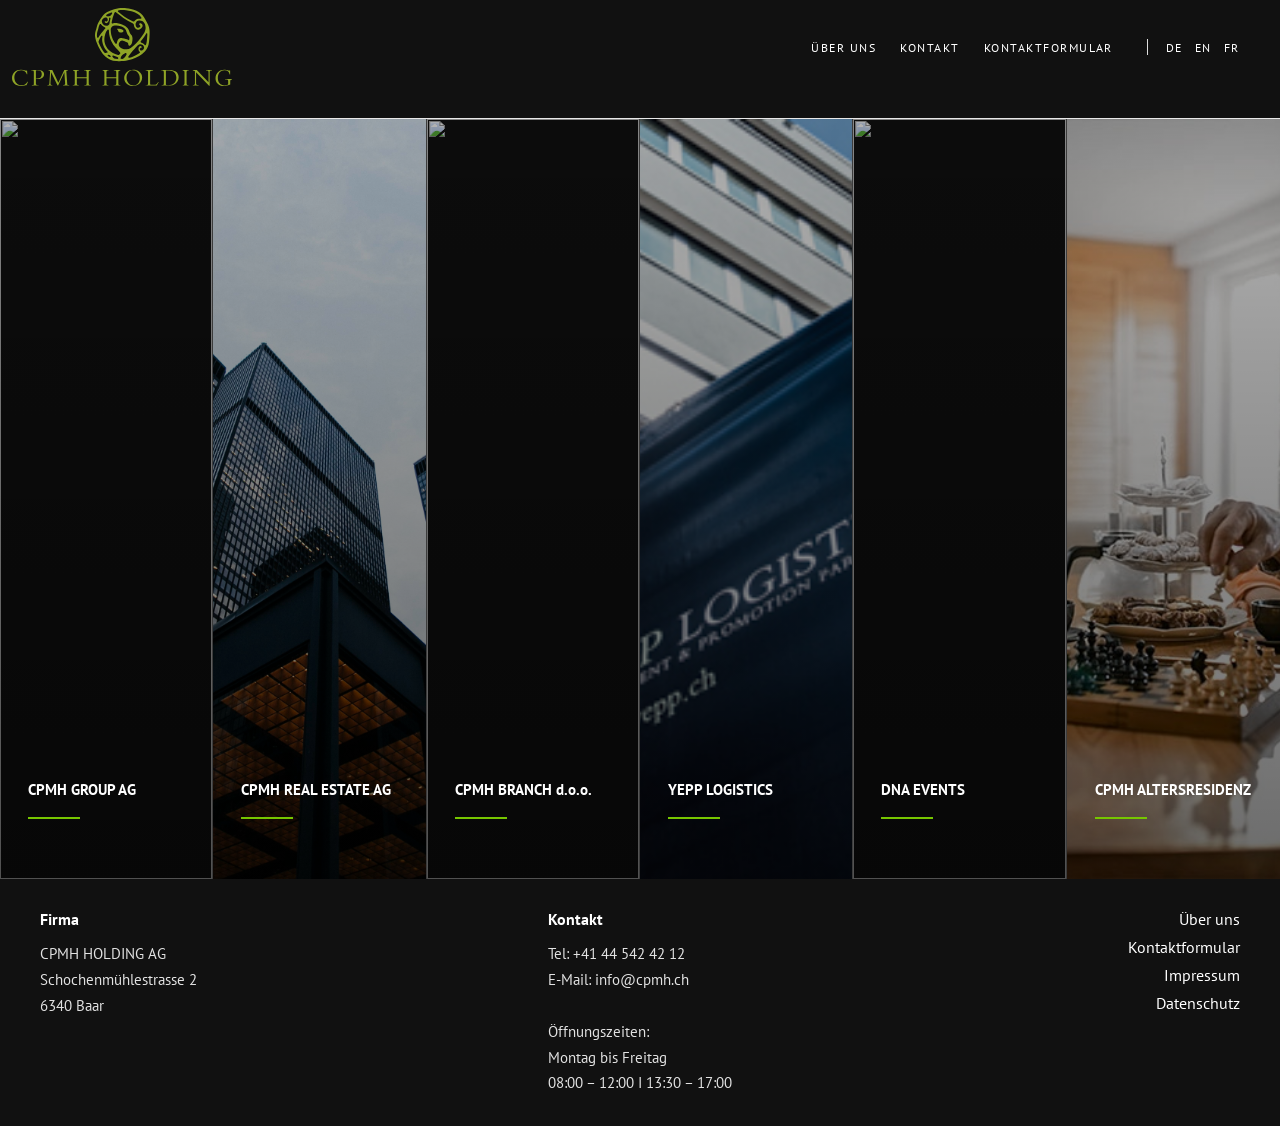
==== commit a0857b8a: "Update image source for DNA EVENTS panel" ====
--- a/index.html
+++ b/index.html
@@ -75,7 +75,7 @@
   </a>
 
   <a class="panel panel-5" href="seite-5.html">
-    <img src="images/DNAEVENTS_Image.png" alt="" loading="lazy" decoding="async" />
+    <img src="images/DNA_Events_v2.png" alt="" loading="lazy" decoding="async" />
     <div class="panel-content">
       <h2>DNA EVENTS</h2>
       <p>
